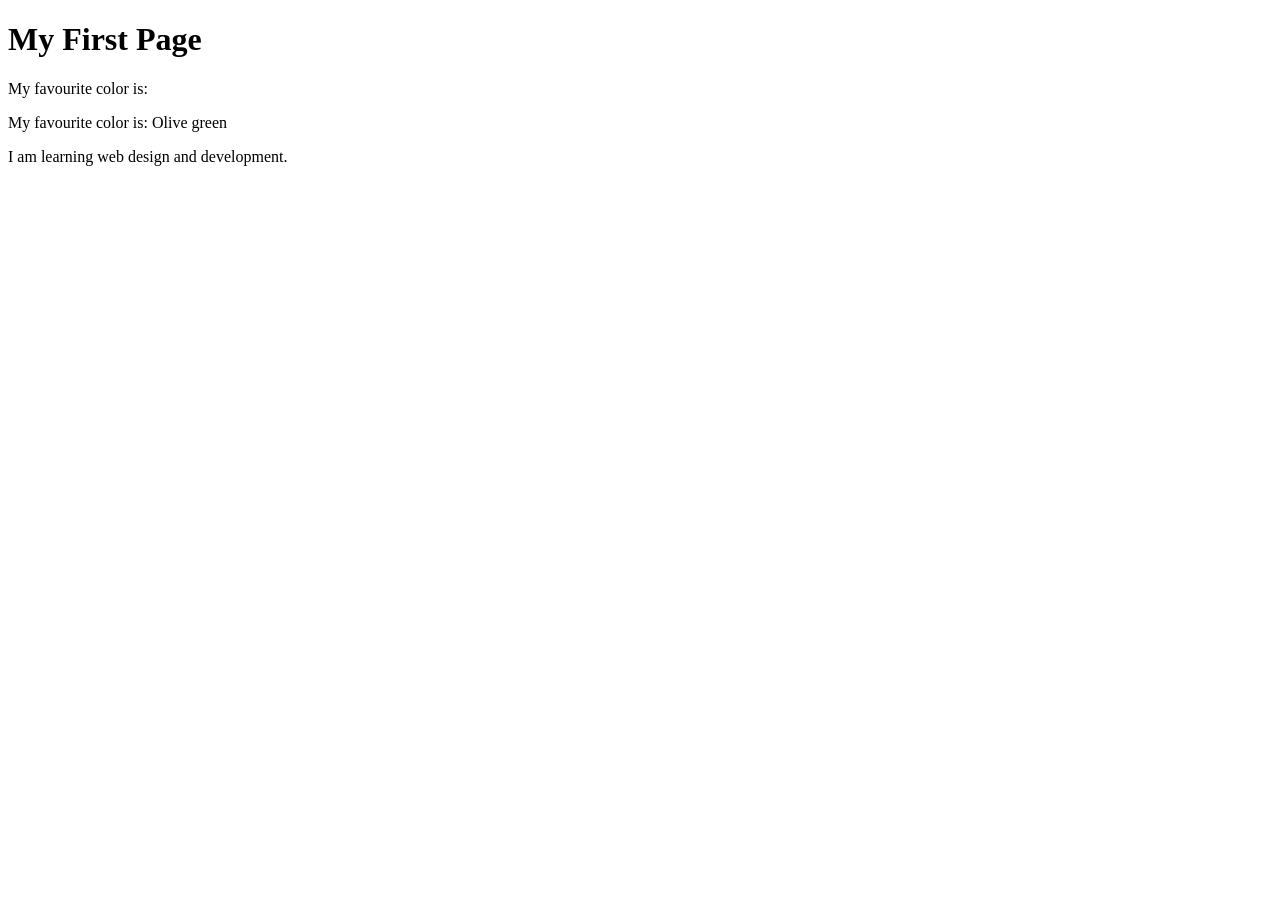
==== Week01/activity-first-page.html @ 13fd96ba "Week01 update" ====
<!DOCTYPE html>
<html lang="en">
    <head>
        <meta charset = "UTF-8">
        <meta name = "viewport" content = "width=device-width, initial-scale=1.0">
        <title>My First Page</title>
    </head>
    <body>
        <h1>My First Page</h1>
        <p>My favourite color is:</p>
        <p>My favourite color is: Olive green</p>
        <p>I am learning web design and development.</p>
    </body>
    </html>
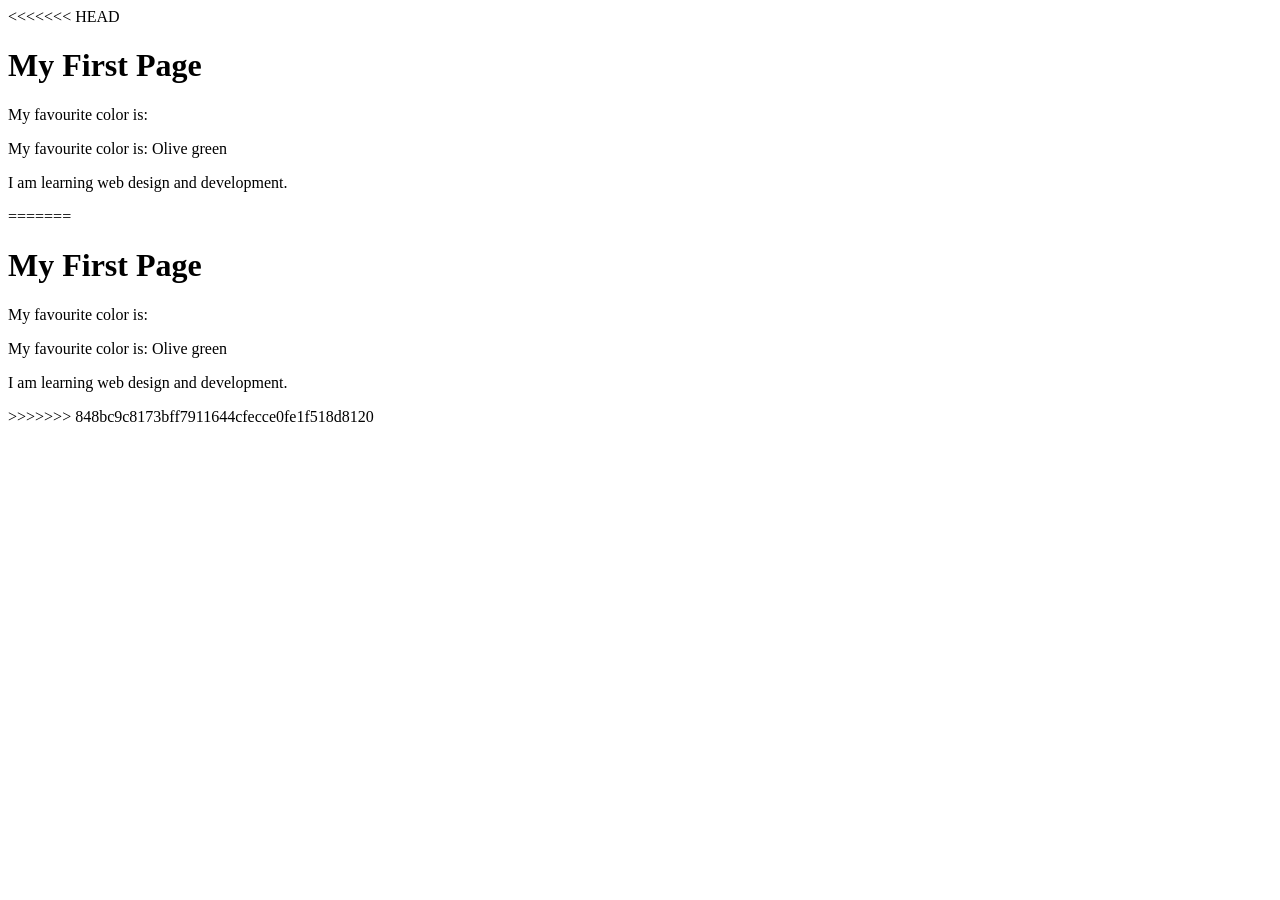
==== commit 6f0d40b6: "Merge branch 'main' of https://github.com/FaithMak13/wdd130" ====
--- a/Week01/activity-first-page.html
+++ b/Week01/activity-first-page.html
@@ -1,3 +1,4 @@
+<<<<<<< HEAD
 <!DOCTYPE html>
 <html lang="en">
     <head>
@@ -12,3 +13,19 @@
         <p>I am learning web design and development.</p>
     </body>
     </html>
+=======
+<!DOCTYPE html>
+<html lang="en">
+    <head>
+        <meta charset = "UTF-8">
+        <meta name = "viewport" content = "width=device-width, initial-scale=1.0">
+        <title>My First Page</title>
+    </head>
+    <body>
+        <h1>My First Page</h1>
+        <p>My favourite color is:</p>
+        <p>My favourite color is: Olive green</p>
+        <p>I am learning web design and development.</p>
+    </body>
+    </html>
+>>>>>>> 848bc9c8173bff7911644cfecce0fe1f518d8120
